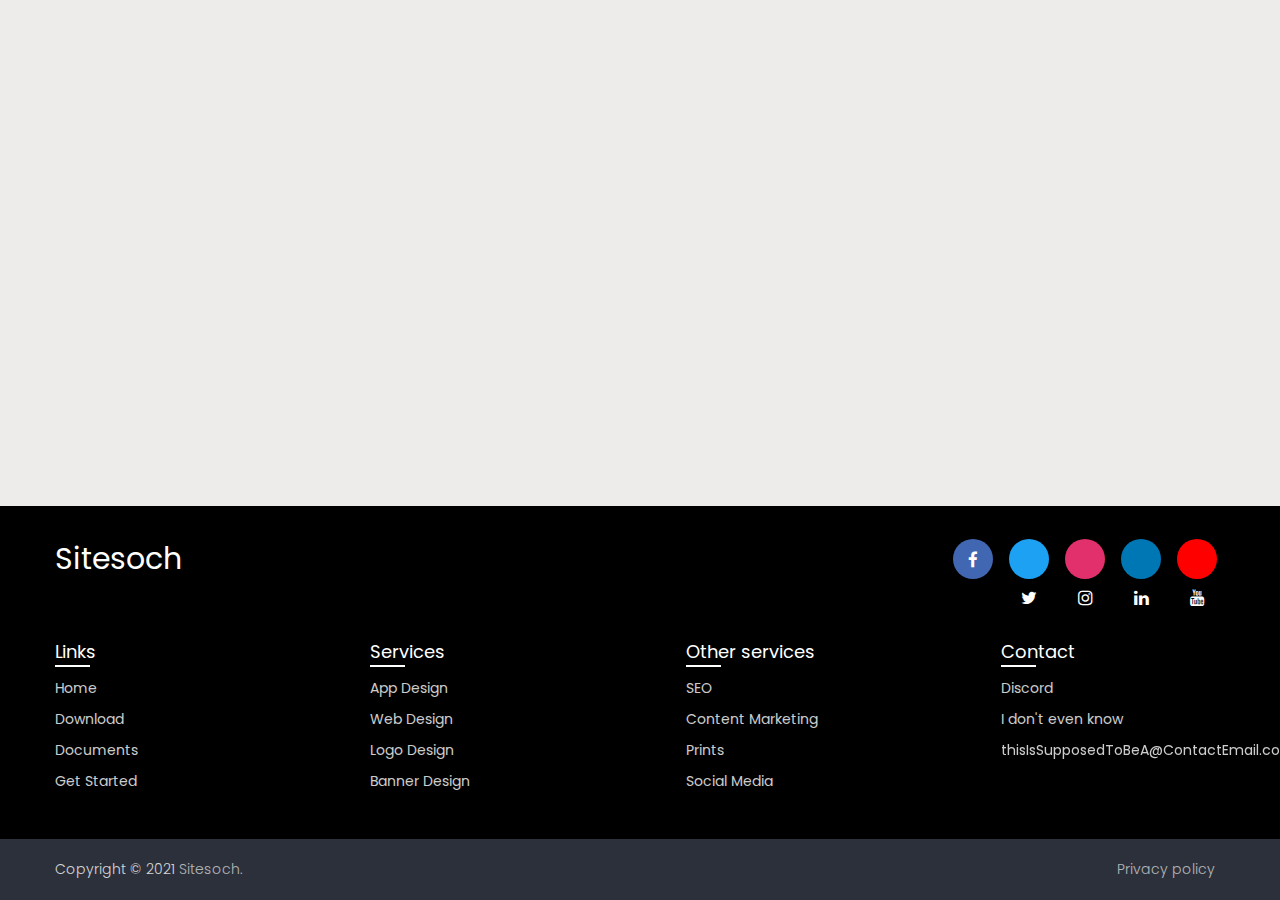
==== components/footer.html @ 0a2a2194 "🚀 A lot of progress" ====
<link rel="stylesheet" href="../styles/footer.css">
<link rel="stylesheet" href="https://maxcdn.bootstrapcdn.com/font-awesome/4.5.0/css/font-awesome.min.css">
<body>
<footer>
	<div class="content">
		<div class="top">
			<div class="logo-details">
				<span class="logo_name">Sitesoch</span>
			</div>
			<div class="media-icons">
				<a href="#"><i class="fa fa-facebook" style="padding: 30% 0 30%;"></i></a>
				<a href="#"><i class="fa fa-twitter" style="padding: 50px 0 50px;"></i></a>
				<a href="#"><i class="fa fa-instagram" style="padding: 50px 0 50px;"></i></a>
				<a href="#"><i class="fa fa-linkedin" style="padding: 50px 0 50px;"></i></a>
				<a href="#"><i class="fa fa-youtube" style="padding: 50px 0 50px;"></i></a>
			</div>
		</div>
		<div class="link-boxes">
			<ul class="box">
				<li class="link_name">Links</li>
				<li><a href="#">Home</a></li>
				<li><a href="#">Download</a></li>
				<li><a href="#">Documents</a></li>
				<li><a href="#">Get Started</a></li>
			
			</ul>
			<ul class="box">
				<li class="link_name">Services</li>
				<li><a href="#">App Design</a></li>
				<li><a href="#">Web Design</a></li>
				<li><a href="#">Logo Design</a></li>
				<li><a href="#">Banner Design</a></li>
			
			</ul>
	<ul class="box">
				<li class="link_name">Other services</li>
				<li><a href="#">SEO</a></li>
				<li><a href="#">Content Marketing</a></li>
				<li><a href="#">Prints</a></li>
				<li><a href="#">Social Media</a></li>
			
			</ul>
			<ul class="box">
				<li class="link_name">Contact</li>
				<li><a href="#">Discord</a></li>
				<li><a href="#">I don't even know</a></li>
				<li><a href="#">thisIsSupposedToBeA@ContactEmail.com</a></li>
			</ul>
	
		</div>
	</div>
	    <div class="bottom-details">
      <div class="bottom_text">
        <span class="copyright_text">Copyright © 2021 <a href="#">Sitesoch.</a></span>
        <span class="policy_terms">
          <a href="#">Privacy policy</a>
          
        </span>
      </div>
    </div>
</footer>
</body>
---- styles/footer.css ----
@import url('https://fonts.googleapis.com/css2?family=Poppins:wght@200;300;400;500;600;700&display=swap');
*{
  margin: 0;
  padding: 0;
  box-sizing: border-box;
  font-family: "Poppins" , sans-serif;
}
body{
  min-height: 100vh;
  width: 100%;
  background: #EEECEB;
}
footer{
  position: fixed;
  background: #000;
  width: 100%;
  bottom: 0;
  left: 0;
}
footer::before{
  content: '';
  position: absolute;
  left: 0;
  top: 100px;
  height: 1px;
  width: 100%;
  background: #000;
}
footer .content{
  max-width: 1250px;
  margin: auto;
  padding: 30px 40px 40px 40px;
}
footer .content .top{
  display: flex;
  align-items: center;
  justify-content: space-between;
  margin-bottom: 50px;
}
.content .top .logo-details{
  color: #fff;
  font-size: 30px;
}
.content .top .media-icons{
  display: flex;
}
.content .top .media-icons a{
  height: 40px;
  width: 40px;
  margin: 0 8px;
  border-radius: 50%;
  text-align: center;
  line-height: 40px;
  color: #fff;
  font-size: 17px;
  text-decoration: none;
  transition: all 0.4s ease;
}
.top .media-icons a:nth-child(1){
  background: #4267B2;
}
.top .media-icons a:nth-child(1):hover{
  color: #4267B2;
  background: #fff;
}
.top .media-icons a:nth-child(2){
  background: #1DA1F2;
}
.top .media-icons a:nth-child(2):hover{
  color: #1DA1F2;
  background: #fff;
}
.top .media-icons a:nth-child(3){
  background: #E1306C;
}
.top .media-icons a:nth-child(3):hover{
  color: #E1306C;
  background: #fff;
}
.top .media-icons a:nth-child(4){
  background: #0077B5;
}
.top .media-icons a:nth-child(4):hover{
  color: #0077B5;
  background: #fff;
}
.top .media-icons a:nth-child(5){
  background: #FF0000;
}
.top .media-icons a:nth-child(5):hover{
  color: #FF0000;
  background: #fff;
}
footer .content .link-boxes{
  width: 100%;
  display: flex;
  justify-content: space-between;
}
footer .content .link-boxes .box{
  width: calc(100% / 5 - 10px);
}
.content .link-boxes .box .link_name{
  color: #fff;
  font-size: 18px;
  font-weight: 400;
  margin-bottom: 10px;
  position: relative;
}
.link-boxes .box .link_name::before{
  content: '';
  position: absolute;
  left: 0;
  bottom: -2px;
  height: 2px;
  width: 35px;
  background: #fff;
}
.content .link-boxes .box li{
  margin: 6px 0;
  list-style: none;
}
.content .link-boxes .box li a{
  color: #fff;
  font-size: 14px;
  font-weight: 400;
  text-decoration: none;
  opacity: 0.8;
  transition: all 0.4s ease
}
.content .link-boxes .box li a:hover{
  opacity: 1;
  text-decoration: underline;
}
.content .link-boxes .input-box{
  margin-right: 55px;
}
.link-boxes .input-box input{
  height: 40px;
  width: calc(100% + 55px);
  outline: none;
  border: 2px solid #AFAFB6;
  background: #140B5C;
  border-radius: 4px;
  padding: 0 15px;
  font-size: 15px;
  color: #fff;
  margin-top: 5px;
}
.link-boxes .input-box input::placeholder{
  color: #AFAFB6;
  font-size: 16px;
}
.link-boxes .input-box input[type="button"]{
  background: #fff;
  color: #140B5C;
  border: none;
  font-size: 18px;
  font-weight: 500;
  margin: 4px 0;
  opacity: 0.8;
  cursor: pointer;
  transition: all 0.4s ease;
}
.input-box input[type="button"]:hover{
  opacity: 1;
}
footer .bottom-details{
  width: 100%;
background: #2c303a;
}
footer .bottom-details .bottom_text{
  max-width: 1250px;
  margin: auto;
  padding: 20px 40px;
  display: flex;
  justify-content: space-between;
}
.bottom-details .bottom_text span,
.bottom-details .bottom_text a{
  font-size: 14px;
  font-weight: 300;
  color: #fff;
  opacity: 0.8;
  text-decoration: none;
}
.bottom-details .bottom_text a:hover{
  opacity: 1;
  text-decoration: underline;
}
.bottom-details .bottom_text a{
  margin-right: 10px;
}
@media (max-width: 900px) {
  footer .content .link-boxes{
    flex-wrap: wrap;
  }
  footer .content .link-boxes .input-box{
    width: 40%;
    margin-top: 10px;
  }
}
@media (max-width: 700px){
  footer{
    position: relative;
  }
  .content .top .logo-details{
    font-size: 26px;
  }
  .content .top .media-icons a{
    height: 35px;
    width: 35px;
    font-size: 14px;
    line-height: 35px;
  }
  footer .content .link-boxes .box{
    width: calc(100% / 3 - 10px);
  }
  footer .content .link-boxes .input-box{
    width: 60%;
  }
  .bottom-details .bottom_text span,
  .bottom-details .bottom_text a{
    font-size: 12px;
  }
}
@media (max-width: 520px){
  footer::before{
    top: 145px;
  }
  footer .content .top{
    flex-direction: column;
  }
  .content .top .media-icons{
    margin-top: 16px;
  }
  footer .content .link-boxes .box{
    width: calc(100% / 2 - 10px);
  }
  footer .content .link-boxes .input-box{
    width: 100%;
  }
}
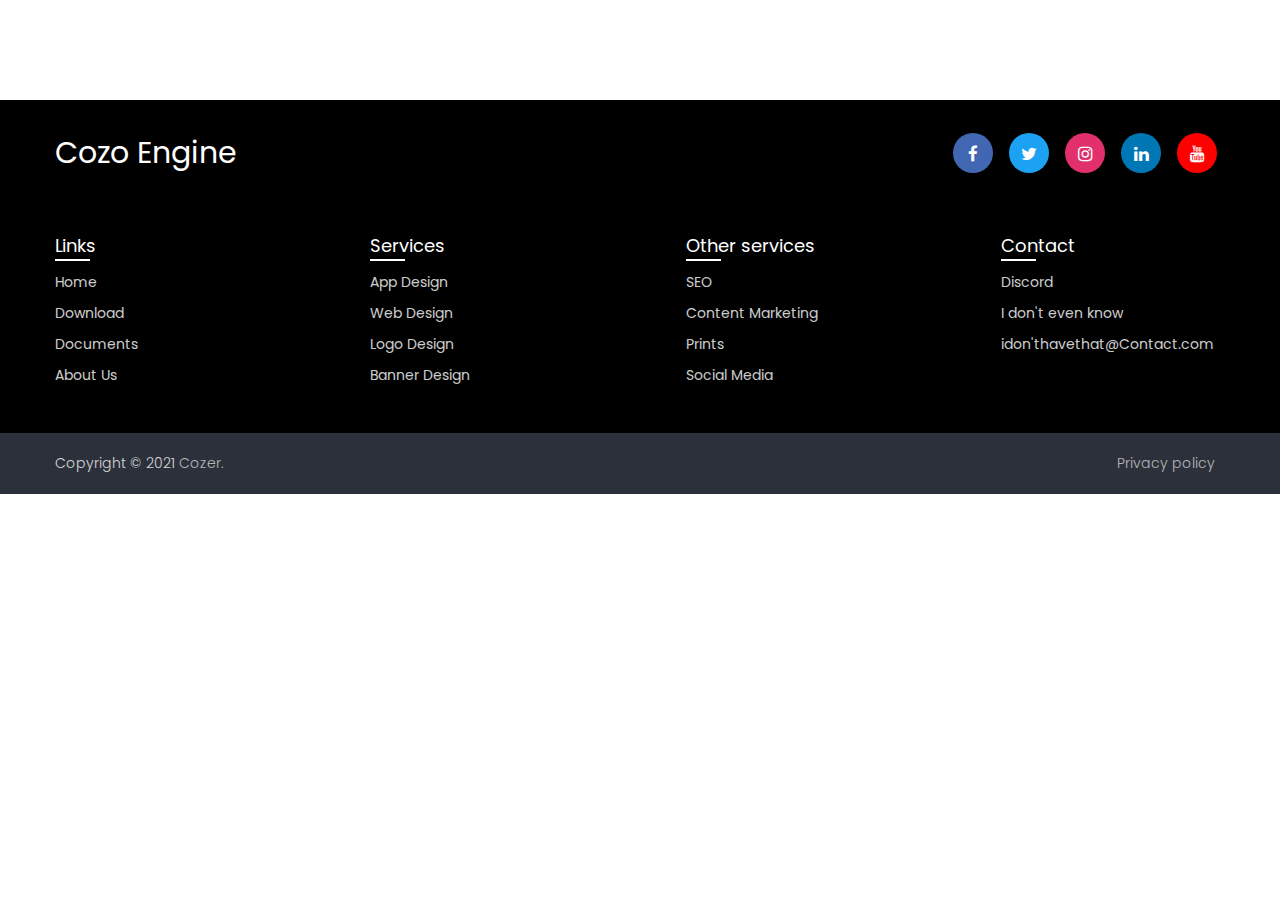
==== commit b3c6bf0c: "🚀 Al lot of improvements" ====
--- a/components/footer.html
+++ b/components/footer.html
@@ -5,14 +5,14 @@
 	<div class="content">
 		<div class="top">
 			<div class="logo-details">
-				<span class="logo_name">Sitesoch</span>
+				<span class="logo_name">Cozo Engine</span>
 			</div>
 			<div class="media-icons">
 				<a href="#"><i class="fa fa-facebook" style="padding: 30% 0 30%;"></i></a>
-				<a href="#"><i class="fa fa-twitter" style="padding: 50px 0 50px;"></i></a>
-				<a href="#"><i class="fa fa-instagram" style="padding: 50px 0 50px;"></i></a>
-				<a href="#"><i class="fa fa-linkedin" style="padding: 50px 0 50px;"></i></a>
-				<a href="#"><i class="fa fa-youtube" style="padding: 50px 0 50px;"></i></a>
+				<a href="#"><i class="fa fa-twitter" style="padding: 30% 0 30%;"></i></a>
+				<a href="#"><i class="fa fa-instagram" style="padding: 30% 0 30%;"></i></a>
+				<a href="#"><i class="fa fa-linkedin" style="padding: 30% 0 30%;"></i></a>
+				<a href="#"><i class="fa fa-youtube" style="padding: 30% 0 30%;"></i></a>
 			</div>
 		</div>
 		<div class="link-boxes">
@@ -21,7 +21,7 @@
 				<li><a href="#">Home</a></li>
 				<li><a href="#">Download</a></li>
 				<li><a href="#">Documents</a></li>
-				<li><a href="#">Get Started</a></li>
+				<li><a href="#">About Us</a></li>
 			
 			</ul>
 			<ul class="box">
@@ -32,7 +32,7 @@
 				<li><a href="#">Banner Design</a></li>
 			
 			</ul>
-	<ul class="box">
+			<ul class="box">
 				<li class="link_name">Other services</li>
 				<li><a href="#">SEO</a></li>
 				<li><a href="#">Content Marketing</a></li>
@@ -44,14 +44,14 @@
 				<li class="link_name">Contact</li>
 				<li><a href="#">Discord</a></li>
 				<li><a href="#">I don't even know</a></li>
-				<li><a href="#">thisIsSupposedToBeA@ContactEmail.com</a></li>
+				<li><a href="#">idon'thavethat@Contact.com</a></li>
 			</ul>
 	
 		</div>
 	</div>
 	    <div class="bottom-details">
       <div class="bottom_text">
-        <span class="copyright_text">Copyright © 2021 <a href="#">Sitesoch.</a></span>
+        <span class="copyright_text">Copyright © 2021 <a href="#">Cozer.</a></span>
         <span class="policy_terms">
           <a href="#">Privacy policy</a>
           
--- a/styles/footer.css
+++ b/styles/footer.css
@@ -8,13 +8,12 @@
 body{
   min-height: 100vh;
   width: 100%;
-  background: #EEECEB;
 }
 footer{
-  position: fixed;
+  position: relative;
   background: #000;
   width: 100%;
-  bottom: 0;
+  bottom: -100px;
   left: 0;
 }
 footer::before{
@@ -105,6 +104,10 @@
   font-weight: 400;
   margin-bottom: 10px;
   position: relative;
+  transition: 0.2s;
+}
+.content .link-boxes .box .link_name:hover{
+  letter-spacing: 2px;
 }
 .link-boxes .box .link_name::before{
   content: '';
@@ -114,6 +117,12 @@
   height: 2px;
   width: 35px;
   background: #fff;
+  transition: 0.2s;
+}
+.link-boxes .box .link_name:hover::before{
+  content: '';
+  height: 2px;
+  width: 100%;
 }
 .content .link-boxes .box li{
   margin: 6px 0;
